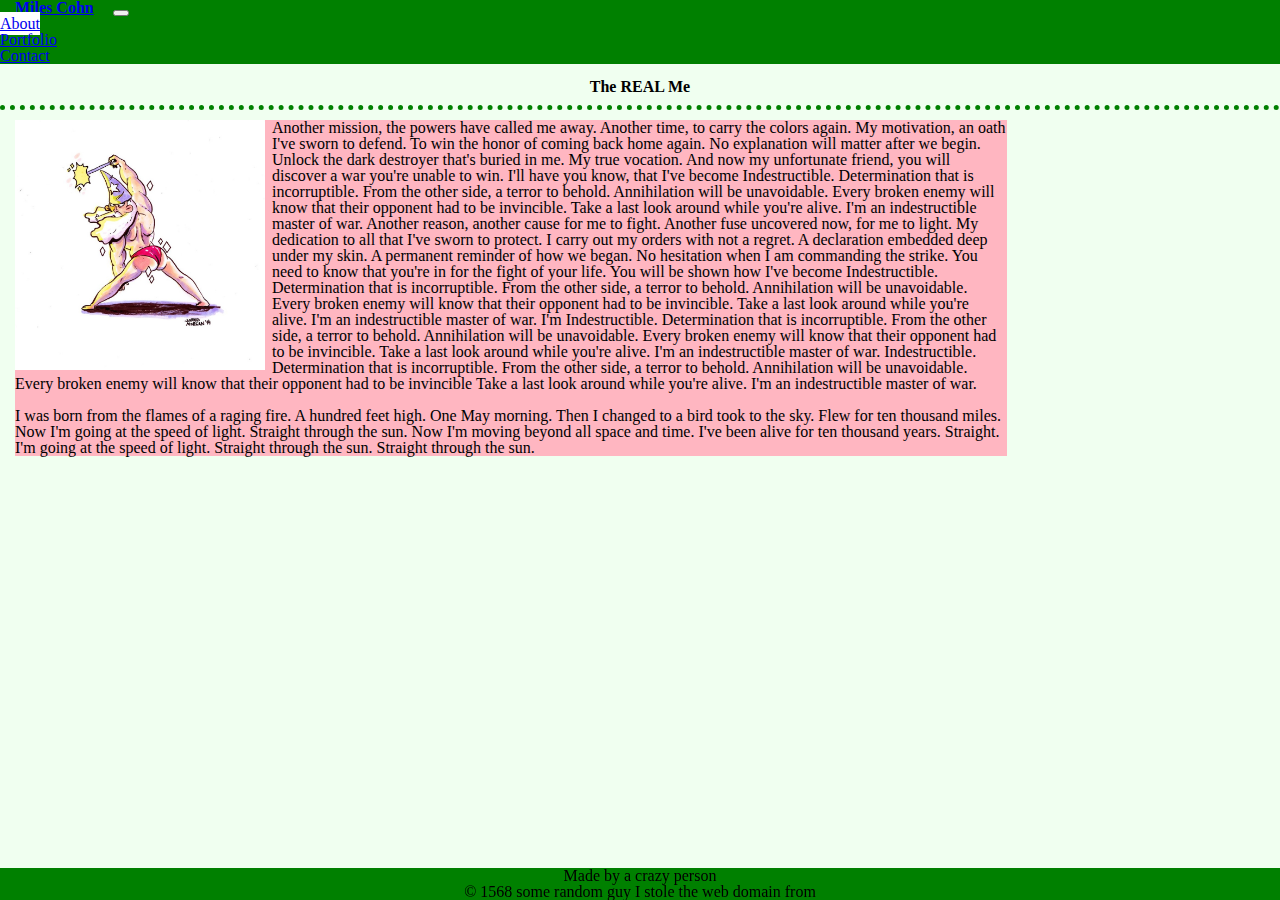
==== index.html @ abbad1c8 "The original joke files" ====
<!DOCTYPE html>
<html lang="en">
<head>
  <meta charset="UTF-8" name="viewport" content='maximum-scale=1.0, initial-scale=1.0, width=device-width'>
  <!-- tells the browser what goes in the tab -->
  <title>Responsive Portfolio Portfolio</title>
  <!-- reset the css of the browser to avoid shenanigans -->
  <link rel="stylesheet" href="styleSheets/reset.css">
  <!-- Bootstrap css Features -->
  <link rel="stylesheet" href="https://stackpath.bootstrapcdn.com/bootstrap/4.5.0/css/bootstrap.min.css" integrity="sha384-9aIt2nRpC12Uk9gS9baDl411NQApFmC26EwAOH8WgZl5MYYxFfc+NcPb1dKGj7Sk" crossorigin="anonymous">
  <!-- Bootstrap js features  -->
  <script src="https://code.jquery.com/jquery-3.5.1.slim.min.js" integrity="sha384-DfXdz2htPH0lsSSs5nCTpuj/zy4C+OGpamoFVy38MVBnE+IbbVYUew+OrCXaRkfj" crossorigin="anonymous"></script>
  <script src="https://cdn.jsdelivr.net/npm/popper.js@1.16.0/dist/umd/popper.min.js" integrity="sha384-Q6E9RHvbIyZFJoft+2mJbHaEWldlvI9IOYy5n3zV9zzTtmI3UksdQRVvoxMfooAo" crossorigin="anonymous"></script>
  <script src="https://stackpath.bootstrapcdn.com/bootstrap/4.5.0/js/bootstrap.min.js" integrity="sha384-OgVRvuATP1z7JjHLkuOU7Xw704+h835Lr+6QL9UvYjZE3Ipu6Tp75j7Bh/kR0JKI" crossorigin="anonymous"></script>
  <!-- The site's style sheet for custom css and media queries  -->
  <link rel="stylesheet" href="styleSheets/portfolioStyles.css">
</head>
<body>
  <!-- the navigation menu at the top of the screen -->
  <nav class="navbar navbar-expand-md navbar-light">
    <!-- the "brand" (in this case my name) which is styled differently to make it stand out  -->
    <a href="#" class="navbar-brand bg-info">Miles Cohn</a>
    <button class="navbar-toggler" data-toggle="collapse" data-target="#navbarMenu">
      <span class="navbar-toggler-icon"></span>
    </button>
    <div class="collapse navbar-collapse" id="navbarMenu">
    <!-- the list of links, set to "ul" instead of "ol" so they're not numbered -->
      <ul class="navbar-nav ml-auto">
        <!-- an item within the list that contains a link  -->
        <li class="nav-item">
          <!-- the actual link contained within the list item  -->
          <a href="#" class="nav-link currentPageLink">About</a>
        </li>
        <!-- an item within the list that contains a link  -->
        <li class="nav-item">
          <!-- the actual link contained within the list item  -->
          <a href="portfolio.html" class="nav-link">Portfolio</a>
          <!-- an item within the list that contains a link  -->
        <li class="nav-item">
          <!-- the actual link contained within the list item  -->
          <a href="contact.html" class="nav-link">Contact</a>
        </li>
      </ul>
    </div>
  </nav>

  <header>The REAL Me</header>
  <main class="jumbotron">
    
    <p>
      <img class="imageInText" src="./Images/buffWizard.jpg" alt="I'm a buff magic boi">
      <!-- lyrics to "Indestructable" by Disturbed -->
      Another mission,
      the powers have called me away.
      Another time,
      to carry the colors again.
      My motivation,
      an oath I've sworn to defend.
      To win the honor
      of coming back home again.
      No explanation
      will matter after we begin.
      Unlock the dark destroyer that's buried in me.
      My true vocation.
      And now my unfortunate friend,
      you will discover
      a war you're unable to win.
      I'll have you know,
      that I've become
      Indestructible.
      Determination that is incorruptible.
      From the other side,
      a terror to behold.
      Annihilation will be unavoidable.
      Every broken enemy will know
      that their opponent had to be invincible.
      Take a last look around while you're alive.
      I'm an indestructible master of war.
      Another reason,
      another cause for me to fight.
      Another fuse uncovered
      now, for me to light.
      My dedication
      to all that I've sworn to protect.
      I carry out my orders
      with not a regret.
      A declaration
      embedded deep under my skin.
      A permanent reminder
      of how we began.
      No hesitation
      when I am commanding the strike.
      You need to know
      that you're in for the fight of your life.
      You will be shown
      how I've become
      Indestructible.
      Determination that is incorruptible.
      From the other side,
      a terror to behold.
      Annihilation will be unavoidable.
      Every broken enemy will know
      that their opponent had to be invincible.
      Take a last look around while you're alive.
      I'm an indestructible master of war.
      I'm
      Indestructible.
      Determination that is incorruptible.
      From the other side,
      a terror to behold.
      Annihilation will be unavoidable.
      Every broken enemy will know
      that their opponent had to be invincible.
      Take a last look around while you're alive.
      I'm an indestructible master of war.
      Indestructible.
      Determination that is incorruptible.
      From the other side,
      a terror to behold.
      Annihilation will be unavoidable.
      Every broken enemy will know
      that their opponent had to be invincible
      Take a last look around while you're alive.
      I'm an indestructible master of war.

      <br>
      <br>
      
      <!-- lyrics to "Straight Through the Sun" by Spiderbait -->
      I was born from the flames of a raging fire.
      A hundred feet high.
      One May morning.
      
      Then I changed to a bird took to the sky.
      Flew for ten
      thousand miles.
      
      Now I'm going
      at the speed
      of light.
      Straight through the sun.
      
      Now I'm moving beyond all space and time.
      I've been alive
      for ten thousand years.
      
      Straight.
      I'm going
      at the speed
      of light.
      Straight through the sun.
      
      Straight through the sun.
    </p>
  </main>

  <footer>
    <h4>Made by a crazy person</h4>
    <p>
        &copy; 1568 some random guy I stole the web domain from
    </p>
  </footer>
</body>
</html>
---- styleSheets/portfolioStyles.css ----
body {
    margin: 0px;
    background-color: honeydew;
}

.navbar {
    padding-top: 0px;
    padding-bottom: 0px;
    background-color: green;
}

.nav-link {
    display: inline;
}

.navbar-brand {
    padding-left: 15px;
    padding-right: 15px;
    font-weight: bolder;
}

header{
    text-align: center;
    font-weight: bolder;
    margin-top: 15px;
}

header::after {
    content: "";
    margin: 10px 0px;
    border-bottom: green dotted 5px;
    display: block;
}

main.container::after {
    content: "";
    margin: 60px 0px;
    display: block;
}

footer {
    position: fixed;
    bottom: 0px;
    width: 100%;
    text-align: center;
    margin-top: 10px;
    background-color: green;
}

footer p {
    margin-bottom: 0px;
}

figure img {
    margin-top: 10px;
}

figcaption p {
    font-weight: bolder;
}

.contactBox {
    max-width: 992px;
}

#punchline {
    width: 100%;
    text-align: center;
    background-color: red;
    color: white;
    font-size: 20px;
    padding: 6px 0px;
    visibility: hidden;
    margin-bottom: 100px;
}

.imageInText {
    float: left;
    width: 250px;
    height: 250px;
    margin-right: 7px;
}

.jumbotron {
    margin-left: 15px;
    margin-right: 15px;
    margin-bottom: 75px;
    max-width: 992px;
    background-color: lightpink;
}

.currentPageLink {
    background-color: white;
    padding-top: 3px;
    padding-bottom: 3px;
}
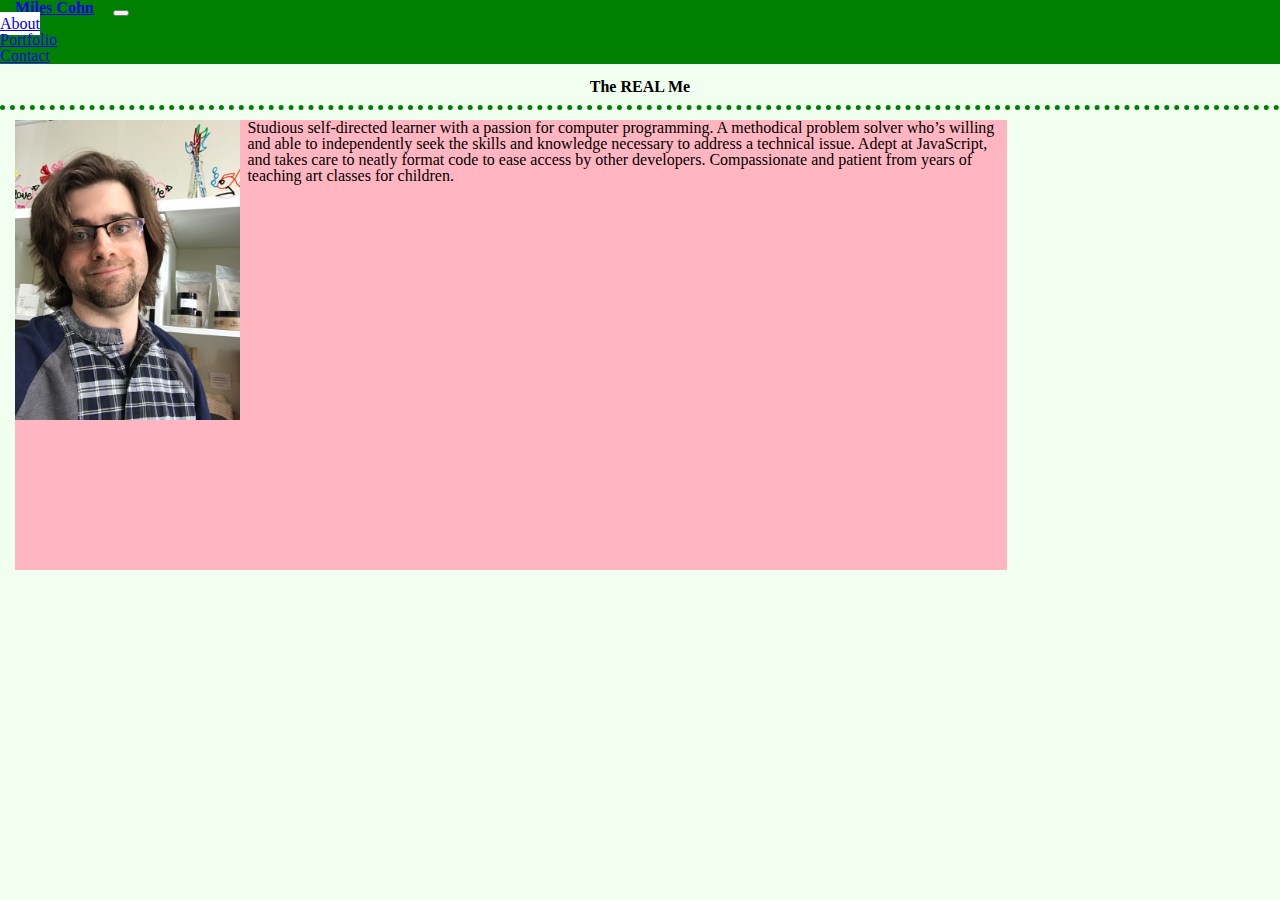
==== commit 5765fd28: "Added photo and resume summary to landing ABOUT page" ====
--- a/index.html
+++ b/index.html
@@ -48,117 +48,16 @@
   <main class="jumbotron">
     
     <p>
-      <img class="imageInText" src="./Images/buffWizard.jpg" alt="I'm a buff magic boi">
-      <!-- lyrics to "Indestructable" by Disturbed -->
-      Another mission,
-      the powers have called me away.
-      Another time,
-      to carry the colors again.
-      My motivation,
-      an oath I've sworn to defend.
-      To win the honor
-      of coming back home again.
-      No explanation
-      will matter after we begin.
-      Unlock the dark destroyer that's buried in me.
-      My true vocation.
-      And now my unfortunate friend,
-      you will discover
-      a war you're unable to win.
-      I'll have you know,
-      that I've become
-      Indestructible.
-      Determination that is incorruptible.
-      From the other side,
-      a terror to behold.
-      Annihilation will be unavoidable.
-      Every broken enemy will know
-      that their opponent had to be invincible.
-      Take a last look around while you're alive.
-      I'm an indestructible master of war.
-      Another reason,
-      another cause for me to fight.
-      Another fuse uncovered
-      now, for me to light.
-      My dedication
-      to all that I've sworn to protect.
-      I carry out my orders
-      with not a regret.
-      A declaration
-      embedded deep under my skin.
-      A permanent reminder
-      of how we began.
-      No hesitation
-      when I am commanding the strike.
-      You need to know
-      that you're in for the fight of your life.
-      You will be shown
-      how I've become
-      Indestructible.
-      Determination that is incorruptible.
-      From the other side,
-      a terror to behold.
-      Annihilation will be unavoidable.
-      Every broken enemy will know
-      that their opponent had to be invincible.
-      Take a last look around while you're alive.
-      I'm an indestructible master of war.
-      I'm
-      Indestructible.
-      Determination that is incorruptible.
-      From the other side,
-      a terror to behold.
-      Annihilation will be unavoidable.
-      Every broken enemy will know
-      that their opponent had to be invincible.
-      Take a last look around while you're alive.
-      I'm an indestructible master of war.
-      Indestructible.
-      Determination that is incorruptible.
-      From the other side,
-      a terror to behold.
-      Annihilation will be unavoidable.
-      Every broken enemy will know
-      that their opponent had to be invincible
-      Take a last look around while you're alive.
-      I'm an indestructible master of war.
-
-      <br>
-      <br>
-      
-      <!-- lyrics to "Straight Through the Sun" by Spiderbait -->
-      I was born from the flames of a raging fire.
-      A hundred feet high.
-      One May morning.
-      
-      Then I changed to a bird took to the sky.
-      Flew for ten
-      thousand miles.
-      
-      Now I'm going
-      at the speed
-      of light.
-      Straight through the sun.
-      
-      Now I'm moving beyond all space and time.
-      I've been alive
-      for ten thousand years.
-      
-      Straight.
-      I'm going
-      at the speed
-      of light.
-      Straight through the sun.
-      
-      Straight through the sun.
+      <img class="imageInText" id="selfie" src="./Images/selfie.jpg" alt="I'm a buff magic boi">
+      Studious self-directed learner with a passion for computer programming. A methodical problem solver who’s willing and able to independently seek the skills and knowledge necessary to address a technical issue. Adept at JavaScript, and takes care to neatly format code to ease access by other developers. Compassionate and patient from years of teaching art classes for children. 
     </p>
   </main>
 
-  <footer>
+  <!-- <footer>
     <h4>Made by a crazy person</h4>
     <p>
         &copy; 1568 some random guy I stole the web domain from
     </p>
-  </footer>
+  </footer> -->
 </body>
 </html>--- a/styleSheets/portfolioStyles.css
+++ b/styleSheets/portfolioStyles.css
@@ -86,6 +86,7 @@
     margin-right: 15px;
     margin-bottom: 75px;
     max-width: 992px;
+    min-height: 450px;
     background-color: lightpink;
 }
 
@@ -93,4 +94,11 @@
     background-color: white;
     padding-top: 3px;
     padding-bottom: 3px;
+}
+
+#selfie {
+    max-width: 3000px;
+    max-height: 300px;
+    width: auto;
+    height: auto;
 }